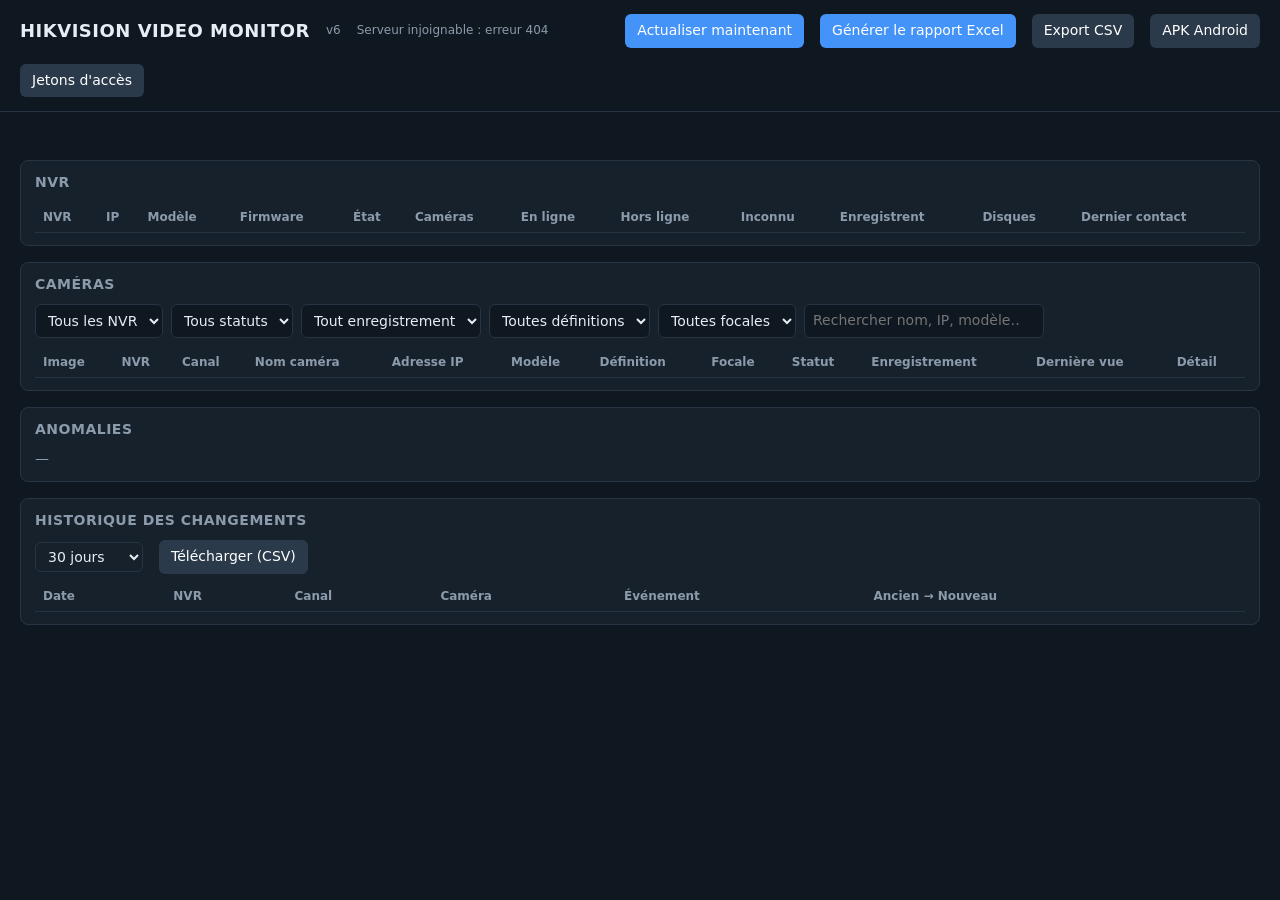
==== src/static/index.html @ 677c8095 "Hikvision Video Monitor — supervision CCTV on-premise Agent autonome de supervision pour parcs Hikvi" ====
<!doctype html>
<html lang="fr">
<head>
<meta charset="utf-8">
  <meta name="viewport" content="width=device-width, initial-scale=1">
  <link rel="manifest" href="/manifest.json">
  <link rel="icon" type="image/svg+xml" href="/icon-192.svg">
  <title>HIKVISION VIDEO MONITOR</title>
  <script>
    if ('serviceWorker' in navigator) {
      navigator.serviceWorker.register('/sw.js', { updateViaCache: 'none' });
    }
  </script>
  <style>
  :root { --bg:#0f1720; --card:#17212c; --line:#263443; --txt:#e6edf3; --mut:#8b9bab;
          --ok:#2ea043; --ko:#e5534b; --unk:#c69026; --acc:#4493f8; }
  * { box-sizing:border-box; }
  body { margin:0; font:14px/1.4 "Segoe UI", system-ui, sans-serif; background:var(--bg); color:var(--txt); }
  header { display:flex; align-items:center; gap:16px; padding:14px 20px; border-bottom:1px solid var(--line); flex-wrap:wrap; }
  header h1 { font-size:18px; margin:0; letter-spacing:.5px; }
  header .meta { color:var(--mut); font-size:12px; }
  header .sp { flex:1; }
  button, .btn { background:var(--acc); color:#fff; border:0; border-radius:6px; padding:7px 12px; cursor:pointer; font:inherit; text-decoration:none; }
  .btn.sec { background:#2b3a4a; }
  main { padding:16px 20px; display:grid; gap:16px; }
  .cards { display:grid; grid-template-columns:repeat(auto-fit,minmax(150px,1fr)); gap:12px; }
  .card { background:var(--card); border:1px solid var(--line); border-radius:8px; padding:12px 14px; }
  .card .v { font-size:26px; font-weight:600; }
  .card .l { color:var(--mut); font-size:12px; text-transform:uppercase; letter-spacing:.4px; }
  .ok { color:var(--ok); } .ko { color:var(--ko); } .unk { color:var(--unk); }
  section { background:var(--card); border:1px solid var(--line); border-radius:8px; padding:12px 14px; }
  section h2 { font-size:14px; margin:0 0 10px; text-transform:uppercase; letter-spacing:.5px; color:var(--mut); }
  table { width:100%; border-collapse:collapse; }
  th, td { text-align:left; padding:6px 8px; border-bottom:1px solid var(--line); white-space:nowrap; }
  th { color:var(--mut); font-weight:600; font-size:12px; cursor:pointer; user-select:none; position:sticky; top:0; background:var(--card); }
  tbody tr:hover { background:#1d2a37; }
  .scroll { max-height:60vh; overflow:auto; }
  .pill { display:inline-block; padding:1px 8px; border-radius:10px; font-size:12px; font-weight:600; }
  .p-ok { background:rgba(46,160,67,.18); color:var(--ok); }
  .p-ko { background:rgba(229,83,75,.18); color:var(--ko); }
  .p-unk { background:rgba(198,144,38,.18); color:var(--unk); }
  .filters { display:flex; gap:8px; flex-wrap:wrap; margin-bottom:10px; }
  select, input { background:#0f1720; color:var(--txt); border:1px solid var(--line); border-radius:6px; padding:6px 8px; font:inherit; }
  input[type=search] { min-width:240px; }
  .muted { color:var(--mut); }
  .alert { background:rgba(229,83,75,.12); border:1px solid rgba(229,83,75,.4); border-radius:8px; padding:10px 14px; }
  .grid2 { display:grid; grid-template-columns: 1fr; gap:16px; }
  @media (min-width:1300px) { .grid2 { grid-template-columns: 1fr 1fr; } }
  .lens { cursor:pointer; border-bottom:1px dotted transparent; }
  .lens:hover { border-bottom-color:var(--line); }
  .mplink { color:inherit; text-decoration:underline dotted; cursor:pointer; }
  .mplink:hover { color:#e6edf3; }
  .cname { cursor:pointer; border-bottom:1px dotted transparent; }
  .cname:hover { border-bottom-color:var(--line); }
  .cnameEdit { width:100%; min-width:110px; background:var(--card); color:inherit;
               border:1px solid var(--accent); border-radius:4px; padding:2px 4px; font:inherit; }
  #toast { position:fixed; left:50%; bottom:24px; transform:translateX(-50%) translateY(20px);
           background:#1c2a38; color:#e6edf3; border:1px solid var(--line); border-radius:8px;
           padding:10px 16px; opacity:0; pointer-events:none; transition:.2s; z-index:60; max-width:90vw; }
  #toast.show { opacity:1; transform:translateX(-50%) translateY(0); }
  #toast.err { border-color:var(--ko); }
  .evtool { display:flex; align-items:center; gap:8px; margin-bottom:8px; flex-wrap:wrap; }
  .evtool select { background:var(--card); border:1px solid var(--line); border-radius:6px;
                   padding:5px 8px; color:inherit; font:inherit; }
  .snapbtn { background:#2b3a4a; padding:3px 8px; border-radius:6px; font-size:13px; }
  .modal { position:fixed; inset:0; background:rgba(0,0,0,.75); display:flex; align-items:center;
           justify-content:center; z-index:50; padding:16px; }
  .modal-box { background:var(--card); border:1px solid var(--line); border-radius:8px; padding:14px;
               max-width:min(1100px,96vw); }
  .modal-head { display:flex; align-items:center; gap:12px; margin-bottom:10px; }
  .modal-head b { flex:1; }
  .modal-body img { display:block; max-width:100%; max-height:70vh; background:#000; border-radius:6px; }
  .modal-foot { display:flex; gap:8px; margin-top:10px; flex-wrap:wrap; }
</style>
</head>
<body>
<header>
  <h1>HIKVISION VIDEO MONITOR</h1>
  <span class="meta" id="ver">v6</span>
  <span class="meta" id="meta">chargement…</span>
  <span class="sp"></span>
  <button id="refresh" title="Lancer un cycle de collecte immédiat">Actualiser maintenant</button>
  <button id="report" title="Générer le rapport Excel à partir des dernières données collectées">Générer le rapport Excel</button>
  <a class="btn sec" id="csvLink" href="/api/cameras.csv">Export CSV</a>
  <a class="btn sec" href="/app.apk" download title="Installer l'application Android">APK Android</a>
  <button class="btn sec" id="tokBtn" title="Gérer les jetons d'accès au dashboard">Jetons d'accès</button>
  <a class="btn sec" id="reportLink" style="display:none">Télécharger le rapport</a>
  <span class="meta" id="reportMsg"></span>
</header>
<main>
  <div id="alerts"></div>
  <div class="cards" id="cards"></div>

  <section>
    <h2>NVR</h2>
    <div class="scroll"><table id="nvrTable"><thead><tr>
      <th>NVR</th><th>IP</th><th>Modèle</th><th>Firmware</th><th>État</th><th>Caméras</th><th>En ligne</th><th>Hors ligne</th><th>Inconnu</th><th>Enregistrent</th><th>Disques</th><th>Dernier contact</th>
    </tr></thead><tbody></tbody></table></div>
  </section>

  <section>
    <h2>Caméras <span class="muted" id="camCount"></span></h2>
    <div class="filters">
      <select id="fNvr"><option value="">Tous les NVR</option></select>
      <select id="fStatus"><option value="">Tous statuts</option><option>ONLINE</option><option>OFFLINE</option><option>UNKNOWN</option></select>
      <select id="fRec"><option value="">Tout enregistrement</option><option>RECORDING</option><option>NOT_RECORDING</option><option>UNKNOWN</option></select>
      <select id="fMp"><option value="">Toutes définitions</option></select>
      <select id="fLens"><option value="">Toutes focales</option></select>
      <input type="search" id="fText" placeholder="Rechercher nom, IP, modèle…">
    </div>
    <div class="muted" id="mpRepart" style="margin:0 0 8px"></div>
    <div class="scroll"><table id="camTable"><thead><tr>
      <th>Image</th><th data-k="nvr_name">NVR</th><th data-k="channel">Canal</th><th data-k="name">Nom caméra</th><th data-k="ip">Adresse IP</th>
      <th data-k="model">Modèle</th><th data-k="mp">Définition</th><th data-k="lens">Focale</th><th data-k="status">Statut</th><th data-k="recording">Enregistrement</th>
      <th data-k="last_seen">Dernière vue</th><th data-k="detect">Détail</th>
    </tr></thead><tbody></tbody></table></div>
  </section>

  <div class="grid2">
    <section>
      <h2>Anomalies</h2>
      <div id="anomalies" class="muted">—</div>
    </section>
    <section>
      <h2>Historique des changements</h2>
      <div class="evtool">
        <select id="evDays" title="Période affichée et exportée">
          <option value="1">24 heures</option>
          <option value="7">7 jours</option>
          <option value="30" selected>30 jours</option>
          <option value="90">90 jours</option>
        </select>
        <span class="meta" id="evCount"></span>
        <a class="btn sec" id="evCsv" href="/api/events.csv?days=30">Télécharger (CSV)</a>
      </div>
      <div class="scroll" style="max-height:40vh"><table id="evTable"><thead><tr>
        <th>Date</th><th>NVR</th><th>Canal</th><th>Caméra</th><th>Événement</th><th>Ancien → Nouveau</th>
      </tr></thead><tbody></tbody></table></div>
    </section>
  </div>
</main>

<div id="tokModal" class="modal" style="display:none">
  <div class="modal-box">
    <div class="modal-head">
      <b>Jetons d'accès</b>
      <button class="btn sec" id="tokClose">Fermer</button>
    </div>
    <div class="modal-body">
      <p class="muted" style="margin-top:0">Un jeton par personne ou par appareil. Révoquez-le pour couper
        l'accès immédiatement, sans toucher aux autres.</p>
      <div style="display:flex; gap:8px; align-items:center; flex-wrap:wrap">
        <input id="tokLabel" placeholder="Nom (ex. téléphone Ali, PC bureau)" style="flex:1; min-width:220px">
        <button id="tokCreate">Créer un jeton</button>
      </div>
      <div id="tokNew" style="display:none; margin-top:14px; padding:12px; border:1px solid var(--accent);
           border-radius:8px;">
        <div class="muted" style="margin-bottom:6px">Nouveau jeton — copiez-le maintenant, il ne sera plus affiché :</div>
        <div style="display:flex; gap:8px; align-items:center; flex-wrap:wrap">
          <code id="tokValue" style="background:var(--bg); padding:8px; border-radius:6px; word-break:break-all"></code>
          <button class="btn sec" id="tokCopy">Copier</button>
        </div>
      </div>
      <div class="scroll" style="max-height:40vh; margin-top:16px">
        <table id="tokTable"><thead><tr>
          <th>Nom</th><th>Créé le</th><th>Dernier usage</th><th>État</th><th></th>
        </tr></thead><tbody></tbody></table>
      </div>
    </div>
  </div>
</div>

<div id="snapModal" class="modal" style="display:none">
  <div class="modal-box">
    <div class="modal-head">
      <b id="snapTitle">Capture</b>
      <button class="btn sec" id="snapClose">Fermer</button>
    </div>
    <div class="modal-body">
      <img id="snapImg" alt="capture camera">
      <div id="snapMsg" class="muted" style="margin-top:8px"></div>
    </div>
    <div class="modal-foot">
      <button id="snapSave">Enregistrer la capture</button>
      <button class="btn sec" id="snapReload">Rafraichir l'image</button>
    </div>
  </div>
</div>

<script>
const $ = s => document.querySelector(s);
const esc = v => (v === null || v === undefined || v === "") ? '<span class="muted">UNKNOWN</span>'
  : String(v).replace(/[&<>"]/g, c => ({"&":"&amp;","<":"&lt;",">":"&gt;",'"':"&quot;"}[c]));
const fmt = iso => iso ? new Date(iso).toLocaleString("fr-FR") : '<span class="muted">—</span>';
const pill = v => {
  const cls = v === "ONLINE" || v === "RECORDING" ? "p-ok" : (v === "OFFLINE" || v === "NOT_RECORDING") ? "p-ko" : "p-unk";
  return `<span class="pill ${cls}">${esc(v || "UNKNOWN")}</span>`;
};
let cams = [], sortKey = "nvr_name", sortDir = 1;

// --- jeton d'acces (DASHBOARD_TOKEN) : lu une fois depuis ?token=... puis memorise ---
const TOKEN_KEY = "hikvision_token";
(function () {
  const u = new URL(location.href), t = u.searchParams.get("token");
  if (t) { localStorage.setItem(TOKEN_KEY, t); u.searchParams.delete("token"); history.replaceState(null, "", u.pathname + (u.search || "")); }
})();
const token = () => localStorage.getItem(TOKEN_KEY) || "";
const withToken = url => token() ? url + (url.includes("?") ? "&" : "?") + "token=" + encodeURIComponent(token()) : url;

async function j(url, opt) {
  opt = opt || {};
  if (token()) opt.headers = Object.assign({}, opt.headers, { "X-Auth-Token": token() });
  const r = await fetch(url, opt);
  if (!r.ok) {
    let msg = "erreur " + r.status;
    try { const d = await r.json(); if (d && d.error) msg = d.error; } catch (_) {}
    const e = new Error(msg); e.status = r.status; throw e;
  }
  return r.json();
}

// Disques du NVR : nombre, capacite totale, et signalement des disques au statut inhabituel.
function hddCell(n) {
  const h = n.hdd || [];
  if (!h.length) return '<span class="muted">—</span>';
  const to = h.reduce((a, d) => a + (d.volume || 0), 0) / 1048576;
  const odd = h.filter(d => d.status);
  const warn = odd.length
    ? ` <span class="ko" title="${esc(odd.map(d => "disque " + d.id + " : statut " + d.status).join(", "))} — à vérifier sur site">!</span>`
    : "";
  return `${h.length} disque(s) · ${to.toFixed(1)} To${warn}`;
}

function renderSummary(s) {
  const g = s.global, lc = s.last_cycle;
  $("#meta").textContent = lc ? `Dernier cycle : ${new Date(lc.ts).toLocaleString("fr-FR")} (${lc.duration_ms} ms) · polling ${s.poll_interval}s` : "aucun cycle encore";
  $("#cards").innerHTML = [
    ["NVR joignables", `${g.nvr_reachable}/${g.nvr_total}`, g.nvr_reachable === g.nvr_total ? "ok" : "ko"],
    ["Caméras", g.total, ""], ["En ligne", g.online, "ok"], ["Hors ligne", g.offline, g.offline ? "ko" : "ok"],
    ["Inconnu", g.unknown, g.unknown ? "unk" : ""], ["Enregistrent", g.recording, "ok"], ["N'enregistrent pas", g.not_recording, g.not_recording ? "ko" : "ok"],
  ].map(([l, v, c]) => `<div class="card"><div class="v ${c}">${v}</div><div class="l">${l}</div></div>`).join("");

  $("#nvrTable tbody").innerHTML = s.nvrs.map(n => `<tr>
    <td><b>${esc(n.nvr_name)}</b></td><td>${esc(n.ip)}</td><td>${esc(n.model)}</td><td>${esc(n.firmware)}</td>
    <td>${n.reachable ? pill("ONLINE") : '<span class="pill p-ko">INJOIGNABLE</span>'}</td>
    <td>${n.total}</td><td class="ok">${n.online}</td><td class="${n.offline ? "ko" : ""}">${n.offline}</td>
    <td class="${n.unknown ? "unk" : ""}">${n.unknown}</td><td>${n.recording}</td><td>${hddCell(n)}</td><td>${fmt(n.last_ok)}</td></tr>`).join("");

  const al = [];
  if (s.monitor_error) al.push(`Erreur du moniteur : ${esc(s.monitor_error)}`);
  s.nvrs.filter(n => !n.reachable).forEach(n => al.push(`NVR ${esc(n.nvr_name)} (${esc(n.ip)}) injoignable : ${esc(n.last_error)}`));
  $("#alerts").innerHTML = al.length ? `<div class="alert">${al.join("<br>")}</div>` : "";

  const an = [];
  s.duplicate_ips.forEach(d => an.push(`Même caméra (IP ${esc(d.ip)}) enregistrée sur plusieurs NVR : ${esc(d.where_)}`));
  if (g.offline) an.push(`${g.offline} caméra(s) hors ligne — filtrer « OFFLINE » dans le tableau.`);
  $("#anomalies").innerHTML = an.length ? an.map(a => `• ${a}`).join("<br>") : "Aucune anomalie.";

  const sel = $("#fNvr"), cur = sel.value;
  sel.innerHTML = '<option value="">Tous les NVR</option>' + s.nvrs.map(n => `<option>${esc(n.nvr_name)}</option>`).join("");
  sel.value = cur;
}

const CLASSES_MP = [1, 2, 3, 4, 5, 6, 8, 12, 16, 24, 32];

// Classe commerciale la plus proche (2, 4, 8 MP...) d'apres la resolution reelle du flux principal.
function classeMp(c) {
  if (!c.width || !c.height) return "";
  const mp = c.width * c.height / 1e6;
  return CLASSES_MP.reduce((a, b) => Math.abs(b - mp) < Math.abs(a - mp) ? b : a) + " MP";
}

function cellDef(c) {
  const m = classeMp(c);
  if (!m) return '<span class="muted">UNKNOWN</span>';
  return `<b>${m}</b> <span class="muted">${c.width}×${c.height}</span>`;
}

function compteMp() {
  const compte = {};
  cams.filter(c => c.present).forEach(c => { const m = classeMp(c); if (m) compte[m] = (compte[m] || 0) + 1; });
  return compte;
}

// Alimente le selecteur de definition (reconstruit seulement si les classes changent).
function majOptionsMp() {
  const sel = $("#fMp");
  if (!sel) return;
  const compte = compteMp();
  const classes = Object.keys(compte).sort((a, b) => parseFloat(b) - parseFloat(a));
  const signature = classes.map(m => m + ":" + compte[m]).join("|");
  if (sel.dataset.sig === signature) return;
  const garde = sel.value;
  sel.innerHTML = '<option value="">Toutes définitions</option>' +
    classes.map(m => `<option value="${m}">${m} (${compte[m]})</option>`).join("");
  if (classes.includes(garde)) sel.value = garde;
  sel.dataset.sig = signature;
}

// Alimente le selecteur de focale (uniquement les valeurs reellement saisies).
function majOptionsLens() {
  const sel = $("#fLens");
  if (!sel) return;
  const compte = {};
  cams.filter(c => c.present && c.lens).forEach(c => { compte[c.lens] = (compte[c.lens] || 0) + 1; });
  const valeurs = Object.keys(compte).sort((a, b) => parseFloat(a) - parseFloat(b));
  const signature = valeurs.map(m => m + ":" + compte[m]).join("|");
  if (sel.dataset.sig === signature) return;
  const garde = sel.value;
  sel.innerHTML = '<option value="">Toutes focales</option>' +
    valeurs.map(m => `<option value="${m}">${m} (${compte[m]})</option>`).join("");
  if (valeurs.includes(garde)) sel.value = garde;
  sel.dataset.sig = signature;
}

function renderRepartitionMp() {
  const compte = compteMp();
  const entrees = Object.entries(compte).sort((a, b) => parseFloat(b[0]) - parseFloat(a[0]));
  const el = $("#mpRepart");
  if (!el) return;
  el.innerHTML = entrees.length
    ? "Définitions : " + entrees.map(([m, n]) =>
        `<a href="#" class="mplink" data-mp="${m}" title="Filtrer sur ${m} seulement">${m} × ${n}</a>`).join("  ·  ")
    : "Définitions inconnues";
}

function renderCams() {
  majOptionsMp();
  majOptionsLens();
  const fn = $("#fNvr").value, fs = $("#fStatus").value, fr = $("#fRec").value,
        fm = $("#fMp").value, fl = $("#fLens").value, ft = $("#fText").value.trim().toLowerCase();
  let rows = cams.filter(c => c.present &&
    (!fn || c.nvr_name === fn) && (!fs || c.status === fs) && (!fr || c.recording === fr) &&
    (!fm || classeMp(c) === fm) && (!fl || (c.lens || "") === fl) &&
    (!ft || [c.name, c.ip, c.model, c.nvr_name, "ch" + c.channel, classeMp(c), c.lens]
      .join(" ").toLowerCase().includes(ft)));
  rows.sort((a, b) => {
    let x = a[sortKey], y = b[sortKey];
    if (sortKey === "nvr_name") { x = a.nvr_ip + String(a.channel).padStart(3, "0"); y = b.nvr_ip + String(b.channel).padStart(3, "0"); }
    if (sortKey === "mp") { x = (a.width || 0) * (a.height || 0); y = (b.width || 0) * (b.height || 0); }
    if (sortKey === "lens") { x = parseFloat(a.lens) || 0; y = parseFloat(b.lens) || 0; }
    if (typeof x === "number" && typeof y === "number") return (x - y) * sortDir;
    return String(x ?? "").localeCompare(String(y ?? ""), "fr", {numeric: true}) * sortDir;
  });
  $("#camCount").textContent = `(${rows.length} affichée(s) sur ${cams.filter(c => c.present).length})`;
  renderRepartitionMp();
  $("#camTable tbody").innerHTML = rows.map(c => `<tr>
    <td><button class="snapbtn" data-nvr="${esc(c.nvr_id)}" data-ch="${c.channel}" data-name="${esc(c.name)}" title="Voir une image de cette camera">&#128247;</button></td>
    <td>${esc(c.nvr_name)}</td><td>CH${c.channel}</td><td><b class="cname" data-nvr="${esc(c.nvr_id)}" data-ch="${c.channel}" title="Cliquer pour renommer (appliqué au NVR)">${esc(c.name)}</b></td><td>${esc(c.ip)}</td>
    <td>${esc(c.model)}</td><td>${cellDef(c)}</td>
    <td><b class="lens" data-nvr="${esc(c.nvr_id)}" data-ch="${c.channel}" title="Cliquer pour saisir la focale (ex. 4mm)">${c.lens ? esc(c.lens) : '<span class="muted">—</span>'}</b></td>
    <td>${pill(c.status)}</td><td>${pill(c.recording)}</td>
    <td>${fmt(c.last_seen)}</td><td class="muted">${esc(c.detect)}</td></tr>`).join("");
}

function renderEvents(reponse) {
  const ev = (reponse && reponse.events) ? reponse.events : (reponse || []);
  if (reponse && typeof reponse.total === "number") {
    const c = $("#evCount");
    if (c) c.textContent = (ev.length === reponse.total
      ? reponse.total + " changement(s)"
      : ev.length + " affichés sur " + reponse.total) + " · " + reponse.days + " j";
  }
  const label = {STATUS:"Statut", RECORDING:"Enregistrement", CAMERA_ADDED:"Caméra ajoutée", CAMERA_REMOVED_FROM_NVR:"Retirée du NVR",
    CAMERA_RETURNED:"Caméra revenue", IP_CHANGED:"IP changée", NVR_UNREACHABLE:"NVR injoignable", NVR_ONLINE:"NVR rétabli"};
  $("#evTable tbody").innerHTML = ev.length ? ev.map(e => `<tr>
    <td>${fmt(e.ts)}</td><td>${esc(e.nvr_name)}</td><td>${e.channel ? "CH" + e.channel : ""}</td><td>${e.camera_name ? esc(e.camera_name) : ""}</td>
    <td>${label[e.type] || esc(e.type)}</td><td>${e.old_value || e.new_value ? `${esc(e.old_value)} → ${esc(e.new_value)}` : ""}</td></tr>`).join("")
    : '<tr><td colspan="6" class="muted">Aucun changement depuis le premier inventaire.</td></tr>';
}

$("#evDays").onchange = () => {
  $("#evCount").textContent = "chargement…";
  chargerEvenements().catch(err => { $("#evCount").textContent = "Erreur : " + err.message; });
};

function demanderJeton() {
  // Un jeton est requis et absent pour CETTE origine (le jeton est memorise par origine) :
  // le demander une fois, le stocker, recharger. Evite un dashboard vide inexplicable.
  if ($("#jetonForm")) return;
  const d = document.createElement("div");
  d.className = "alert";
  d.id = "jetonForm";
  d.innerHTML = '<b>Jeton d\'accès requis.</b> Collez la valeur de <code>DASHBOARD_TOKEN</code> '
    + '(fichier <code>config/.env</code>) : <input type="password" id="jetonInput" placeholder="jeton" style="min-width:220px"> '
    + '<button id="jetonOk">Valider</button>';
  $("#alerts").appendChild(d);
  $("#jetonInput").focus();
  const valider = () => {
    const v = $("#jetonInput").value.trim();
    if (v) { localStorage.setItem(TOKEN_KEY, v); location.reload(); }
  };
  $("#jetonOk").onclick = valider;
  $("#jetonInput").onkeydown = ev => { if (ev.key === "Enter") valider(); };
}

async function chargerEvenements() {
  const jours = parseInt($("#evDays").value, 10) || 30;
  const res = await j("/api/events?days=" + jours + "&limit=1000");
  renderEvents(res);
  const lien = $("#evCsv");
  if (lien) lien.href = withToken("/api/events.csv?days=" + jours);
}

async function load() {
  try {
    const [s, c] = await Promise.all([j("/api/summary"), j("/api/cameras")]);
    cams = c; renderSummary(s); renderCams(); await chargerEvenements();
  } catch (err) {
    if (err.status === 401) {
      $("#meta").textContent = "jeton d'accès requis pour cette adresse";
      demanderJeton();
    } else {
      $("#meta").textContent = "Serveur injoignable : " + err.message;
    }
  }
}

$("#mpRepart").addEventListener("click", ev => {
  const a = ev.target.closest(".mplink");
  if (!a) return;
  ev.preventDefault();
  const sel = $("#fMp");
  sel.value = (sel.value === a.dataset.mp) ? "" : a.dataset.mp;
  renderCams();
});

document.querySelectorAll("#camTable th").forEach(th => th.onclick = () => {
  const k = th.dataset.k; sortDir = (sortKey === k) ? -sortDir : 1; sortKey = k; renderCams();
});
["#fNvr", "#fStatus", "#fRec", "#fMp", "#fLens"].forEach(s => $(s).onchange = renderCams);
$("#fText").oninput = renderCams;
let captureUrl = null;

// L'image est chargee par fetch (et non par <img src>) pour pouvoir lire la reponse
// du serveur et afficher la cause exacte : service arrete, NVR muet, camera hors ligne.
async function ouvrirCapture(nvrId, ch, nom) {
  const m = $("#snapModal");
  m.dataset.nvr = nvrId; m.dataset.ch = ch; m.dataset.name = nom;
  m.style.display = "flex";
  $("#snapTitle").textContent = "Capture — " + nom + " (CH" + ch + ")";
  const msg = $("#snapMsg"), img = $("#snapImg");
  msg.style.color = "";
  msg.textContent = "chargement…";
  img.removeAttribute("src");
  if (captureUrl) { URL.revokeObjectURL(captureUrl); captureUrl = null; }
  try {
    const entetes = token() ? { "X-Auth-Token": token() } : {};
    const res = await fetch("/api/snapshot?nvr_id=" + encodeURIComponent(nvrId)
                            + "&channel=" + ch + "&t=" + Date.now(), { headers: entetes });
    if (!res.ok) {
      let detail = "erreur " + res.status;
      try { const d = await res.json(); if (d && d.error) detail = d.error; } catch (_) {}
      throw new Error(detail);
    }
    captureUrl = URL.createObjectURL(await res.blob());
    img.src = captureUrl;
    msg.textContent = "";
  } catch (e) {
    msg.textContent = (e instanceof TypeError)
      ? "Serveur injoignable : le service Hikvision Monitor n'est pas démarré."
      : "Capture refusée : " + e.message;
    msg.style.color = "var(--ko)";
  }
}

let toastTimer = null;
async function chargerJetons() {
  const d = await j("/api/tokens");
  const tb = $("#tokTable tbody");
  tb.innerHTML = "";
  (d.tokens || []).forEach(k => {
    const actif = !k.revoked_at;
    const tr = document.createElement("tr");
    tr.innerHTML = "<td>" + esc(k.label) + "</td><td>" + esc(k.created_at) + "</td><td>"
      + esc(k.last_used_at || "jamais") + "</td><td>" + (actif
        ? '<span class="ok">actif</span>'
        : '<span class="ko">révoqué ' + esc(k.revoked_at) + "</span>") + "</td><td>"
      + (actif ? '<button class="btn sec" data-id="' + k.id + '">Révoquer</button>' : "") + "</td>";
    tb.appendChild(tr);
  });
  tb.querySelectorAll("button[data-id]").forEach(b => b.onclick = async () => {
    if (!confirm("Révoquer ce jeton ? L'appareil qui l'utilise perdra l'accès immédiatement.")) return;
    await j("/api/tokens/" + b.dataset.id, { method: "DELETE" });
    toast("Jeton révoqué");
    chargerJetons();
  });
}

async function ouvrirJetons() {
  $("#tokModal").style.display = "flex";
  $("#tokNew").style.display = "none";
  $("#tokLabel").value = "";
  try { await chargerJetons(); } catch (e) { toast(e.message, true); }
}

function toast(texte, erreur) {
  let d = $("#toast");
  if (!d) { d = document.createElement("div"); d.id = "toast"; document.body.appendChild(d); }
  d.textContent = texte;
  d.className = erreur ? "show err" : "show";
  clearTimeout(toastTimer);
  toastTimer = setTimeout(() => { d.className = ""; }, 4500);
}

function editerNom(cell) {
  const ancien = cell.textContent.trim();
  const nvr = cell.dataset.nvr, ch = cell.dataset.ch;
  cell.dataset.editing = "1";
  cell.textContent = "";
  const inp = document.createElement("input");
  inp.type = "text";
  inp.className = "cnameEdit";
  inp.maxLength = 32;
  inp.value = (ancien === "UNKNOWN") ? "" : ancien;
  cell.appendChild(inp);
  inp.focus();
  inp.select();
  let fini = false;

  const annuler = () => {
    if (fini) return;
    fini = true;
    cell.textContent = ancien;
    delete cell.dataset.editing;
  };
  const valider = async () => {
    if (fini) return;
    const nom = inp.value.trim();
    if (!nom || nom === ancien) return annuler();
    fini = true;
    cell.textContent = "…";
    try {
      const r = await j("/api/camera/rename", {
        method: "POST",
        headers: { "Content-Type": "application/json" },
        body: JSON.stringify({ nvr_id: nvr, channel: Number(ch), name: nom })
      });
      cell.textContent = r.name;
      toast("Nom appliqué au NVR : " + r.name);
    } catch (e) {
      cell.textContent = ancien;
      toast("Renommage refusé : " + e.message, true);
    }
    delete cell.dataset.editing;
  };

  inp.onkeydown = ev => {
    if (ev.key === "Enter") { ev.preventDefault(); valider(); }
    else if (ev.key === "Escape") { ev.preventDefault(); annuler(); }
  };
  inp.onblur = annuler;
}

function editerFocale(cell) {
  const ancien = cell.textContent.trim();
  const nvr = cell.dataset.nvr, ch = cell.dataset.ch;
  cell.dataset.editing = "1";
  cell.textContent = "";
  const inp = document.createElement("input");
  inp.type = "text";
  inp.className = "cnameEdit";
  inp.maxLength = 12;
  inp.placeholder = "4mm";
  inp.value = (ancien === "—" || ancien === "UNKNOWN") ? "" : ancien;
  cell.appendChild(inp);
  inp.focus();
  inp.select();
  let fini = false;

  const annuler = () => { if (fini) return; fini = true; cell.textContent = ancien; delete cell.dataset.editing; };
  const valider = async () => {
    if (fini) return;
    const valeur = inp.value.trim();
    if (valeur === ((ancien === "—") ? "" : ancien)) return annuler();
    fini = true;
    cell.textContent = "…";
    try {
      const r = await j("/api/camera/lens", {
        method: "POST",
        headers: { "Content-Type": "application/json" },
        body: JSON.stringify({ nvr_id: nvr, channel: Number(ch), lens: valeur })
      });
      const cam = cams.find(c => c.nvr_id === nvr && String(c.channel) === String(ch));
      if (cam) cam.lens = r.lens || null;
      cell.innerHTML = r.lens ? esc(r.lens) : '<span class="muted">—</span>';
      delete cell.dataset.editing;
      renderCams();
    } catch (e) {
      cell.textContent = ancien;
      delete cell.dataset.editing;
      toast("Focale refusée : " + e.message, true);
    }
  };

  inp.onkeydown = ev => {
    if (ev.key === "Enter") { ev.preventDefault(); valider(); }
    else if (ev.key === "Escape") { ev.preventDefault(); annuler(); }
  };
  inp.onblur = annuler;
}

$("#camTable tbody").addEventListener("click", ev => {
  const b = ev.target.closest(".snapbtn");
  if (b) { ouvrirCapture(b.dataset.nvr, b.dataset.ch, b.dataset.name); return; }
  const n = ev.target.closest(".cname");
  if (n && !n.dataset.editing) { editerNom(n); return; }
  const l = ev.target.closest(".lens");
  if (l && !l.dataset.editing) editerFocale(l);
});
$("#snapClose").onclick = () => { $("#snapModal").style.display = "none"; };
$("#snapReload").onclick = () => {
  const m = $("#snapModal");
  ouvrirCapture(m.dataset.nvr, m.dataset.ch, m.dataset.name);
};
$("#snapSave").onclick = async () => {
  const m = $("#snapModal");
  $("#snapMsg").style.color = "";
  $("#snapMsg").textContent = "enregistrement…";
  try {
    const r = await j("/api/snapshot?nvr_id=" + encodeURIComponent(m.dataset.nvr)
                      + "&channel=" + m.dataset.ch + "&save=1");
    $("#snapMsg").textContent = "Enregistre : " + r.name;
    $("#snapMsg").style.color = "var(--ok)";
  } catch (e) {
    $("#snapMsg").textContent = "Echec de l'enregistrement : " + e.message;
    $("#snapMsg").style.color = "var(--ko)";
  }
};
$("#snapModal").onclick = ev => { if (ev.target.id === "snapModal") $("#snapModal").style.display = "none"; };
document.addEventListener("keydown", ev => { if (ev.key === "Escape") $("#snapModal").style.display = "none"; });

$("#report").onclick = async () => {
  const b = $("#report"), msg = $("#reportMsg"), link = $("#reportLink");
  b.disabled = true; b.textContent = "Génération…"; msg.textContent = ""; msg.style.color = "";
  try {
    const r = await j("/api/export", { method: "POST" });
    link.href = withToken(r.url); link.textContent = "Télécharger " + r.file; link.style.display = "";
    msg.textContent = "Rapport généré.";
    b.textContent = "Régénérer le rapport";
  } catch (err) {
    msg.textContent = "Échec de la génération : " + err.message;
    msg.style.color = "var(--ko)";
    b.textContent = "Générer le rapport Excel";
  } finally { b.disabled = false; }
};
// seul le jeton maitre (super admin) voit la gestion des jetons
j("/api/me").then(d => {
  if (!d.admin) { $("#tokBtn").style.display = "none"; }
}).catch(() => {});

$("#tokBtn").onclick = ouvrirJetons;
$("#tokClose").onclick = () => { $("#tokModal").style.display = "none"; };
$("#tokCreate").onclick = async () => {
  const label = $("#tokLabel").value.trim();
  try {
    const d = await j("/api/tokens", { method: "POST",
      headers: { "Content-Type": "application/json" },
      body: JSON.stringify({ label: label }) });
    $("#tokValue").textContent = d.token;
    $("#tokNew").style.display = "block";
    $("#tokLabel").value = "";
    chargerJetons();
  } catch (e) { toast(e.message, true); }
};
$("#tokCopy").onclick = () => {
  navigator.clipboard.writeText($("#tokValue").textContent)
    .then(() => toast("Jeton copié"))
    .catch(() => toast("Copie impossible : sélectionnez le texte", true));
};
$("#refresh").onclick = async () => {
  const b = $("#refresh");
  b.disabled = true; b.textContent = "Collecte…";
  let before = null;
  try { const s = await j("/api/summary"); before = s.last_cycle ? s.last_cycle.ts : null; } catch (e) {}
  try { await j("/api/refresh", { method: "POST" }); } catch (e) {}
  const t0 = Date.now();   // attendre le cycle REEL : un cycle peut durer ~20 s si un NVR est lent
  while (Date.now() - t0 < 90000) {
    await new Promise(r => setTimeout(r, 1500));
    try {
      const s = await j("/api/summary");
      const now = s.last_cycle ? s.last_cycle.ts : null;
      if (now && now !== before) break;
    } catch (e) {}
  }
  await load();
  b.disabled = false; b.textContent = "Actualiser maintenant";
};
$("#csvLink").href = withToken("/api/cameras.csv");
load();
setInterval(load, 30000);
</script>
</body>
</html>
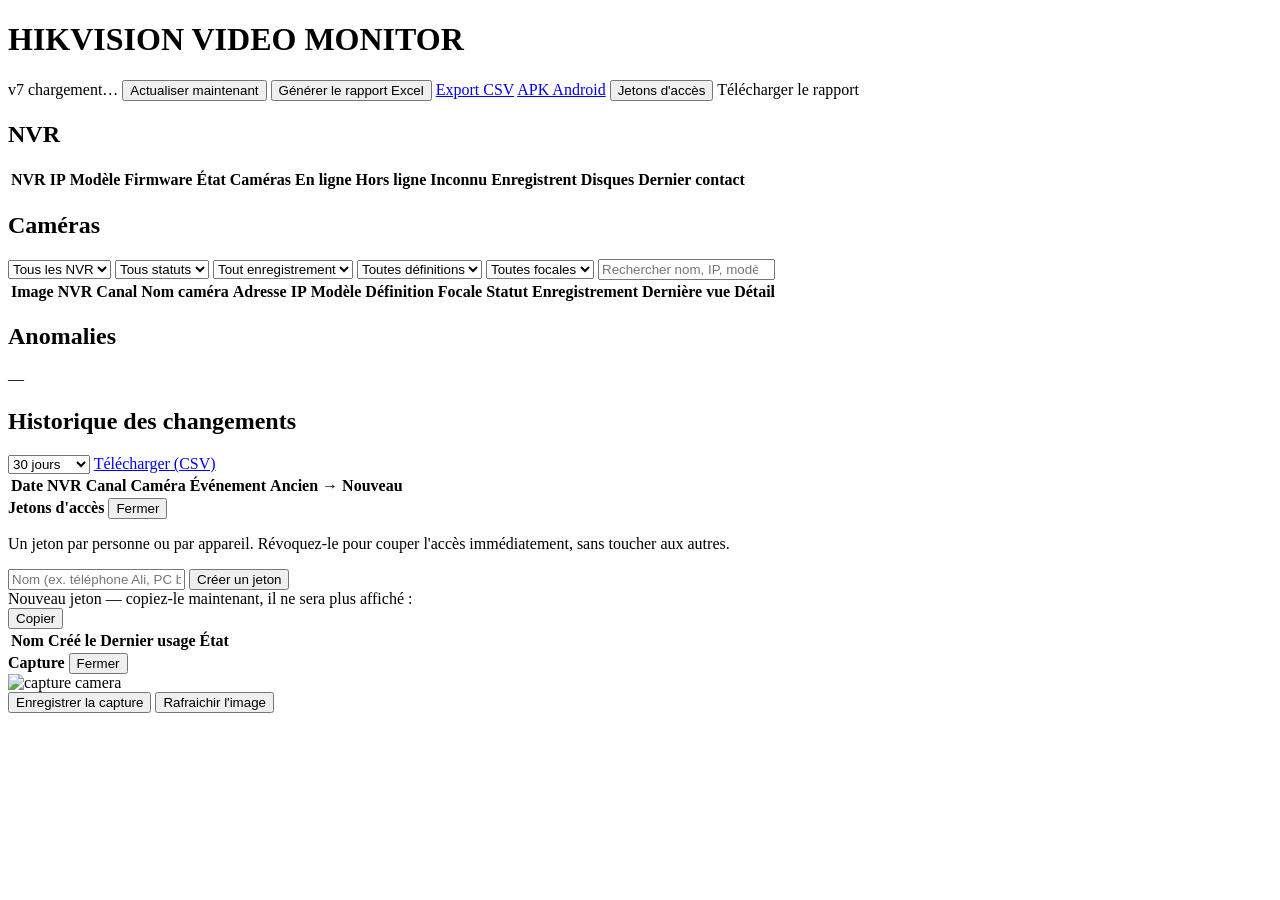
==== commit 58b03c3e: "securite: CSP stricte, JS et CSS sortis de la page" ====
--- a/src/static/index.html
+++ b/src/static/index.html
@@ -6,77 +6,12 @@
   <link rel="manifest" href="/manifest.json">
   <link rel="icon" type="image/svg+xml" href="/icon-192.svg">
   <title>HIKVISION VIDEO MONITOR</title>
-  <script>
-    if ('serviceWorker' in navigator) {
-      navigator.serviceWorker.register('/sw.js', { updateViaCache: 'none' });
-    }
-  </script>
-  <style>
-  :root { --bg:#0f1720; --card:#17212c; --line:#263443; --txt:#e6edf3; --mut:#8b9bab;
-          --ok:#2ea043; --ko:#e5534b; --unk:#c69026; --acc:#4493f8; }
-  * { box-sizing:border-box; }
-  body { margin:0; font:14px/1.4 "Segoe UI", system-ui, sans-serif; background:var(--bg); color:var(--txt); }
-  header { display:flex; align-items:center; gap:16px; padding:14px 20px; border-bottom:1px solid var(--line); flex-wrap:wrap; }
-  header h1 { font-size:18px; margin:0; letter-spacing:.5px; }
-  header .meta { color:var(--mut); font-size:12px; }
-  header .sp { flex:1; }
-  button, .btn { background:var(--acc); color:#fff; border:0; border-radius:6px; padding:7px 12px; cursor:pointer; font:inherit; text-decoration:none; }
-  .btn.sec { background:#2b3a4a; }
-  main { padding:16px 20px; display:grid; gap:16px; }
-  .cards { display:grid; grid-template-columns:repeat(auto-fit,minmax(150px,1fr)); gap:12px; }
-  .card { background:var(--card); border:1px solid var(--line); border-radius:8px; padding:12px 14px; }
-  .card .v { font-size:26px; font-weight:600; }
-  .card .l { color:var(--mut); font-size:12px; text-transform:uppercase; letter-spacing:.4px; }
-  .ok { color:var(--ok); } .ko { color:var(--ko); } .unk { color:var(--unk); }
-  section { background:var(--card); border:1px solid var(--line); border-radius:8px; padding:12px 14px; }
-  section h2 { font-size:14px; margin:0 0 10px; text-transform:uppercase; letter-spacing:.5px; color:var(--mut); }
-  table { width:100%; border-collapse:collapse; }
-  th, td { text-align:left; padding:6px 8px; border-bottom:1px solid var(--line); white-space:nowrap; }
-  th { color:var(--mut); font-weight:600; font-size:12px; cursor:pointer; user-select:none; position:sticky; top:0; background:var(--card); }
-  tbody tr:hover { background:#1d2a37; }
-  .scroll { max-height:60vh; overflow:auto; }
-  .pill { display:inline-block; padding:1px 8px; border-radius:10px; font-size:12px; font-weight:600; }
-  .p-ok { background:rgba(46,160,67,.18); color:var(--ok); }
-  .p-ko { background:rgba(229,83,75,.18); color:var(--ko); }
-  .p-unk { background:rgba(198,144,38,.18); color:var(--unk); }
-  .filters { display:flex; gap:8px; flex-wrap:wrap; margin-bottom:10px; }
-  select, input { background:#0f1720; color:var(--txt); border:1px solid var(--line); border-radius:6px; padding:6px 8px; font:inherit; }
-  input[type=search] { min-width:240px; }
-  .muted { color:var(--mut); }
-  .alert { background:rgba(229,83,75,.12); border:1px solid rgba(229,83,75,.4); border-radius:8px; padding:10px 14px; }
-  .grid2 { display:grid; grid-template-columns: 1fr; gap:16px; }
-  @media (min-width:1300px) { .grid2 { grid-template-columns: 1fr 1fr; } }
-  .lens { cursor:pointer; border-bottom:1px dotted transparent; }
-  .lens:hover { border-bottom-color:var(--line); }
-  .mplink { color:inherit; text-decoration:underline dotted; cursor:pointer; }
-  .mplink:hover { color:#e6edf3; }
-  .cname { cursor:pointer; border-bottom:1px dotted transparent; }
-  .cname:hover { border-bottom-color:var(--line); }
-  .cnameEdit { width:100%; min-width:110px; background:var(--card); color:inherit;
-               border:1px solid var(--accent); border-radius:4px; padding:2px 4px; font:inherit; }
-  #toast { position:fixed; left:50%; bottom:24px; transform:translateX(-50%) translateY(20px);
-           background:#1c2a38; color:#e6edf3; border:1px solid var(--line); border-radius:8px;
-           padding:10px 16px; opacity:0; pointer-events:none; transition:.2s; z-index:60; max-width:90vw; }
-  #toast.show { opacity:1; transform:translateX(-50%) translateY(0); }
-  #toast.err { border-color:var(--ko); }
-  .evtool { display:flex; align-items:center; gap:8px; margin-bottom:8px; flex-wrap:wrap; }
-  .evtool select { background:var(--card); border:1px solid var(--line); border-radius:6px;
-                   padding:5px 8px; color:inherit; font:inherit; }
-  .snapbtn { background:#2b3a4a; padding:3px 8px; border-radius:6px; font-size:13px; }
-  .modal { position:fixed; inset:0; background:rgba(0,0,0,.75); display:flex; align-items:center;
-           justify-content:center; z-index:50; padding:16px; }
-  .modal-box { background:var(--card); border:1px solid var(--line); border-radius:8px; padding:14px;
-               max-width:min(1100px,96vw); }
-  .modal-head { display:flex; align-items:center; gap:12px; margin-bottom:10px; }
-  .modal-head b { flex:1; }
-  .modal-body img { display:block; max-width:100%; max-height:70vh; background:#000; border-radius:6px; }
-  .modal-foot { display:flex; gap:8px; margin-top:10px; flex-wrap:wrap; }
-</style>
+<link rel="stylesheet" href="/app.css">
 </head>
 <body>
 <header>
   <h1>HIKVISION VIDEO MONITOR</h1>
-  <span class="meta" id="ver">v6</span>
+  <span class="meta" id="ver">v7</span>
   <span class="meta" id="meta">chargement…</span>
   <span class="sp"></span>
   <button id="refresh" title="Lancer un cycle de collecte immédiat">Actualiser maintenant</button>
@@ -84,7 +19,7 @@
   <a class="btn sec" id="csvLink" href="/api/cameras.csv">Export CSV</a>
   <a class="btn sec" href="/app.apk" download title="Installer l'application Android">APK Android</a>
   <button class="btn sec" id="tokBtn" title="Gérer les jetons d'accès au dashboard">Jetons d'accès</button>
-  <a class="btn sec" id="reportLink" style="display:none">Télécharger le rapport</a>
+  <a class="btn sec hidden" id="reportLink">Télécharger le rapport</a>
   <span class="meta" id="reportMsg"></span>
 </header>
 <main>
@@ -108,7 +43,7 @@
       <select id="fLens"><option value="">Toutes focales</option></select>
       <input type="search" id="fText" placeholder="Rechercher nom, IP, modèle…">
     </div>
-    <div class="muted" id="mpRepart" style="margin:0 0 8px"></div>
+    <div class="muted mb8" id="mpRepart"></div>
     <div class="scroll"><table id="camTable"><thead><tr>
       <th>Image</th><th data-k="nvr_name">NVR</th><th data-k="channel">Canal</th><th data-k="name">Nom caméra</th><th data-k="ip">Adresse IP</th>
       <th data-k="model">Modèle</th><th data-k="mp">Définition</th><th data-k="lens">Focale</th><th data-k="status">Statut</th><th data-k="recording">Enregistrement</th>
@@ -133,35 +68,34 @@
         <span class="meta" id="evCount"></span>
         <a class="btn sec" id="evCsv" href="/api/events.csv?days=30">Télécharger (CSV)</a>
       </div>
-      <div class="scroll" style="max-height:40vh"><table id="evTable"><thead><tr>
+      <div class="scroll scroll40"><table id="evTable"><thead><tr>
         <th>Date</th><th>NVR</th><th>Canal</th><th>Caméra</th><th>Événement</th><th>Ancien → Nouveau</th>
       </tr></thead><tbody></tbody></table></div>
     </section>
   </div>
 </main>
 
-<div id="tokModal" class="modal" style="display:none">
+<div class="modal hidden" id="tokModal">
   <div class="modal-box">
     <div class="modal-head">
       <b>Jetons d'accès</b>
       <button class="btn sec" id="tokClose">Fermer</button>
     </div>
     <div class="modal-body">
-      <p class="muted" style="margin-top:0">Un jeton par personne ou par appareil. Révoquez-le pour couper
+      <p class="muted mt0">Un jeton par personne ou par appareil. Révoquez-le pour couper
         l'accès immédiatement, sans toucher aux autres.</p>
-      <div style="display:flex; gap:8px; align-items:center; flex-wrap:wrap">
-        <input id="tokLabel" placeholder="Nom (ex. téléphone Ali, PC bureau)" style="flex:1; min-width:220px">
+      <div class="rowflex">
+        <input id="tokLabel" placeholder="Nom (ex. téléphone Ali, PC bureau)" class="grow min220">
         <button id="tokCreate">Créer un jeton</button>
       </div>
-      <div id="tokNew" style="display:none; margin-top:14px; padding:12px; border:1px solid var(--accent);
-           border-radius:8px;">
-        <div class="muted" style="margin-bottom:6px">Nouveau jeton — copiez-le maintenant, il ne sera plus affiché :</div>
-        <div style="display:flex; gap:8px; align-items:center; flex-wrap:wrap">
-          <code id="tokValue" style="background:var(--bg); padding:8px; border-radius:6px; word-break:break-all"></code>
+      <div id="tokNew" class="toknew">
+        <div class="muted mb6">Nouveau jeton — copiez-le maintenant, il ne sera plus affiché :</div>
+        <div class="rowflex">
+          <code id="tokValue" class="tokval"></code>
           <button class="btn sec" id="tokCopy">Copier</button>
         </div>
       </div>
-      <div class="scroll" style="max-height:40vh; margin-top:16px">
+      <div class="scroll scroll40 mt16">
         <table id="tokTable"><thead><tr>
           <th>Nom</th><th>Créé le</th><th>Dernier usage</th><th>État</th><th></th>
         </tr></thead><tbody></tbody></table>
@@ -170,7 +104,7 @@
   </div>
 </div>
 
-<div id="snapModal" class="modal" style="display:none">
+<div class="modal hidden" id="snapModal">
   <div class="modal-box">
     <div class="modal-head">
       <b id="snapTitle">Capture</b>
@@ -178,7 +112,7 @@
     </div>
     <div class="modal-body">
       <img id="snapImg" alt="capture camera">
-      <div id="snapMsg" class="muted" style="margin-top:8px"></div>
+      <div class="muted mt8" id="snapMsg"></div>
     </div>
     <div class="modal-foot">
       <button id="snapSave">Enregistrer la capture</button>
@@ -186,509 +120,6 @@
     </div>
   </div>
 </div>
-
-<script>
-const $ = s => document.querySelector(s);
-const esc = v => (v === null || v === undefined || v === "") ? '<span class="muted">UNKNOWN</span>'
-  : String(v).replace(/[&<>"]/g, c => ({"&":"&amp;","<":"&lt;",">":"&gt;",'"':"&quot;"}[c]));
-const fmt = iso => iso ? new Date(iso).toLocaleString("fr-FR") : '<span class="muted">—</span>';
-const pill = v => {
-  const cls = v === "ONLINE" || v === "RECORDING" ? "p-ok" : (v === "OFFLINE" || v === "NOT_RECORDING") ? "p-ko" : "p-unk";
-  return `<span class="pill ${cls}">${esc(v || "UNKNOWN")}</span>`;
-};
-let cams = [], sortKey = "nvr_name", sortDir = 1;
-
-// --- jeton d'acces (DASHBOARD_TOKEN) : lu une fois depuis ?token=... puis memorise ---
-const TOKEN_KEY = "hikvision_token";
-(function () {
-  const u = new URL(location.href), t = u.searchParams.get("token");
-  if (t) { localStorage.setItem(TOKEN_KEY, t); u.searchParams.delete("token"); history.replaceState(null, "", u.pathname + (u.search || "")); }
-})();
-const token = () => localStorage.getItem(TOKEN_KEY) || "";
-const withToken = url => token() ? url + (url.includes("?") ? "&" : "?") + "token=" + encodeURIComponent(token()) : url;
-
-async function j(url, opt) {
-  opt = opt || {};
-  if (token()) opt.headers = Object.assign({}, opt.headers, { "X-Auth-Token": token() });
-  const r = await fetch(url, opt);
-  if (!r.ok) {
-    let msg = "erreur " + r.status;
-    try { const d = await r.json(); if (d && d.error) msg = d.error; } catch (_) {}
-    const e = new Error(msg); e.status = r.status; throw e;
-  }
-  return r.json();
-}
-
-// Disques du NVR : nombre, capacite totale, et signalement des disques au statut inhabituel.
-function hddCell(n) {
-  const h = n.hdd || [];
-  if (!h.length) return '<span class="muted">—</span>';
-  const to = h.reduce((a, d) => a + (d.volume || 0), 0) / 1048576;
-  const odd = h.filter(d => d.status);
-  const warn = odd.length
-    ? ` <span class="ko" title="${esc(odd.map(d => "disque " + d.id + " : statut " + d.status).join(", "))} — à vérifier sur site">!</span>`
-    : "";
-  return `${h.length} disque(s) · ${to.toFixed(1)} To${warn}`;
-}
-
-function renderSummary(s) {
-  const g = s.global, lc = s.last_cycle;
-  $("#meta").textContent = lc ? `Dernier cycle : ${new Date(lc.ts).toLocaleString("fr-FR")} (${lc.duration_ms} ms) · polling ${s.poll_interval}s` : "aucun cycle encore";
-  $("#cards").innerHTML = [
-    ["NVR joignables", `${g.nvr_reachable}/${g.nvr_total}`, g.nvr_reachable === g.nvr_total ? "ok" : "ko"],
-    ["Caméras", g.total, ""], ["En ligne", g.online, "ok"], ["Hors ligne", g.offline, g.offline ? "ko" : "ok"],
-    ["Inconnu", g.unknown, g.unknown ? "unk" : ""], ["Enregistrent", g.recording, "ok"], ["N'enregistrent pas", g.not_recording, g.not_recording ? "ko" : "ok"],
-  ].map(([l, v, c]) => `<div class="card"><div class="v ${c}">${v}</div><div class="l">${l}</div></div>`).join("");
-
-  $("#nvrTable tbody").innerHTML = s.nvrs.map(n => `<tr>
-    <td><b>${esc(n.nvr_name)}</b></td><td>${esc(n.ip)}</td><td>${esc(n.model)}</td><td>${esc(n.firmware)}</td>
-    <td>${n.reachable ? pill("ONLINE") : '<span class="pill p-ko">INJOIGNABLE</span>'}</td>
-    <td>${n.total}</td><td class="ok">${n.online}</td><td class="${n.offline ? "ko" : ""}">${n.offline}</td>
-    <td class="${n.unknown ? "unk" : ""}">${n.unknown}</td><td>${n.recording}</td><td>${hddCell(n)}</td><td>${fmt(n.last_ok)}</td></tr>`).join("");
-
-  const al = [];
-  if (s.monitor_error) al.push(`Erreur du moniteur : ${esc(s.monitor_error)}`);
-  s.nvrs.filter(n => !n.reachable).forEach(n => al.push(`NVR ${esc(n.nvr_name)} (${esc(n.ip)}) injoignable : ${esc(n.last_error)}`));
-  $("#alerts").innerHTML = al.length ? `<div class="alert">${al.join("<br>")}</div>` : "";
-
-  const an = [];
-  s.duplicate_ips.forEach(d => an.push(`Même caméra (IP ${esc(d.ip)}) enregistrée sur plusieurs NVR : ${esc(d.where_)}`));
-  if (g.offline) an.push(`${g.offline} caméra(s) hors ligne — filtrer « OFFLINE » dans le tableau.`);
-  $("#anomalies").innerHTML = an.length ? an.map(a => `• ${a}`).join("<br>") : "Aucune anomalie.";
-
-  const sel = $("#fNvr"), cur = sel.value;
-  sel.innerHTML = '<option value="">Tous les NVR</option>' + s.nvrs.map(n => `<option>${esc(n.nvr_name)}</option>`).join("");
-  sel.value = cur;
-}
-
-const CLASSES_MP = [1, 2, 3, 4, 5, 6, 8, 12, 16, 24, 32];
-
-// Classe commerciale la plus proche (2, 4, 8 MP...) d'apres la resolution reelle du flux principal.
-function classeMp(c) {
-  if (!c.width || !c.height) return "";
-  const mp = c.width * c.height / 1e6;
-  return CLASSES_MP.reduce((a, b) => Math.abs(b - mp) < Math.abs(a - mp) ? b : a) + " MP";
-}
-
-function cellDef(c) {
-  const m = classeMp(c);
-  if (!m) return '<span class="muted">UNKNOWN</span>';
-  return `<b>${m}</b> <span class="muted">${c.width}×${c.height}</span>`;
-}
-
-function compteMp() {
-  const compte = {};
-  cams.filter(c => c.present).forEach(c => { const m = classeMp(c); if (m) compte[m] = (compte[m] || 0) + 1; });
-  return compte;
-}
-
-// Alimente le selecteur de definition (reconstruit seulement si les classes changent).
-function majOptionsMp() {
-  const sel = $("#fMp");
-  if (!sel) return;
-  const compte = compteMp();
-  const classes = Object.keys(compte).sort((a, b) => parseFloat(b) - parseFloat(a));
-  const signature = classes.map(m => m + ":" + compte[m]).join("|");
-  if (sel.dataset.sig === signature) return;
-  const garde = sel.value;
-  sel.innerHTML = '<option value="">Toutes définitions</option>' +
-    classes.map(m => `<option value="${m}">${m} (${compte[m]})</option>`).join("");
-  if (classes.includes(garde)) sel.value = garde;
-  sel.dataset.sig = signature;
-}
-
-// Alimente le selecteur de focale (uniquement les valeurs reellement saisies).
-function majOptionsLens() {
-  const sel = $("#fLens");
-  if (!sel) return;
-  const compte = {};
-  cams.filter(c => c.present && c.lens).forEach(c => { compte[c.lens] = (compte[c.lens] || 0) + 1; });
-  const valeurs = Object.keys(compte).sort((a, b) => parseFloat(a) - parseFloat(b));
-  const signature = valeurs.map(m => m + ":" + compte[m]).join("|");
-  if (sel.dataset.sig === signature) return;
-  const garde = sel.value;
-  sel.innerHTML = '<option value="">Toutes focales</option>' +
-    valeurs.map(m => `<option value="${m}">${m} (${compte[m]})</option>`).join("");
-  if (valeurs.includes(garde)) sel.value = garde;
-  sel.dataset.sig = signature;
-}
-
-function renderRepartitionMp() {
-  const compte = compteMp();
-  const entrees = Object.entries(compte).sort((a, b) => parseFloat(b[0]) - parseFloat(a[0]));
-  const el = $("#mpRepart");
-  if (!el) return;
-  el.innerHTML = entrees.length
-    ? "Définitions : " + entrees.map(([m, n]) =>
-        `<a href="#" class="mplink" data-mp="${m}" title="Filtrer sur ${m} seulement">${m} × ${n}</a>`).join("  ·  ")
-    : "Définitions inconnues";
-}
-
-function renderCams() {
-  majOptionsMp();
-  majOptionsLens();
-  const fn = $("#fNvr").value, fs = $("#fStatus").value, fr = $("#fRec").value,
-        fm = $("#fMp").value, fl = $("#fLens").value, ft = $("#fText").value.trim().toLowerCase();
-  let rows = cams.filter(c => c.present &&
-    (!fn || c.nvr_name === fn) && (!fs || c.status === fs) && (!fr || c.recording === fr) &&
-    (!fm || classeMp(c) === fm) && (!fl || (c.lens || "") === fl) &&
-    (!ft || [c.name, c.ip, c.model, c.nvr_name, "ch" + c.channel, classeMp(c), c.lens]
-      .join(" ").toLowerCase().includes(ft)));
-  rows.sort((a, b) => {
-    let x = a[sortKey], y = b[sortKey];
-    if (sortKey === "nvr_name") { x = a.nvr_ip + String(a.channel).padStart(3, "0"); y = b.nvr_ip + String(b.channel).padStart(3, "0"); }
-    if (sortKey === "mp") { x = (a.width || 0) * (a.height || 0); y = (b.width || 0) * (b.height || 0); }
-    if (sortKey === "lens") { x = parseFloat(a.lens) || 0; y = parseFloat(b.lens) || 0; }
-    if (typeof x === "number" && typeof y === "number") return (x - y) * sortDir;
-    return String(x ?? "").localeCompare(String(y ?? ""), "fr", {numeric: true}) * sortDir;
-  });
-  $("#camCount").textContent = `(${rows.length} affichée(s) sur ${cams.filter(c => c.present).length})`;
-  renderRepartitionMp();
-  $("#camTable tbody").innerHTML = rows.map(c => `<tr>
-    <td><button class="snapbtn" data-nvr="${esc(c.nvr_id)}" data-ch="${c.channel}" data-name="${esc(c.name)}" title="Voir une image de cette camera">&#128247;</button></td>
-    <td>${esc(c.nvr_name)}</td><td>CH${c.channel}</td><td><b class="cname" data-nvr="${esc(c.nvr_id)}" data-ch="${c.channel}" title="Cliquer pour renommer (appliqué au NVR)">${esc(c.name)}</b></td><td>${esc(c.ip)}</td>
-    <td>${esc(c.model)}</td><td>${cellDef(c)}</td>
-    <td><b class="lens" data-nvr="${esc(c.nvr_id)}" data-ch="${c.channel}" title="Cliquer pour saisir la focale (ex. 4mm)">${c.lens ? esc(c.lens) : '<span class="muted">—</span>'}</b></td>
-    <td>${pill(c.status)}</td><td>${pill(c.recording)}</td>
-    <td>${fmt(c.last_seen)}</td><td class="muted">${esc(c.detect)}</td></tr>`).join("");
-}
-
-function renderEvents(reponse) {
-  const ev = (reponse && reponse.events) ? reponse.events : (reponse || []);
-  if (reponse && typeof reponse.total === "number") {
-    const c = $("#evCount");
-    if (c) c.textContent = (ev.length === reponse.total
-      ? reponse.total + " changement(s)"
-      : ev.length + " affichés sur " + reponse.total) + " · " + reponse.days + " j";
-  }
-  const label = {STATUS:"Statut", RECORDING:"Enregistrement", CAMERA_ADDED:"Caméra ajoutée", CAMERA_REMOVED_FROM_NVR:"Retirée du NVR",
-    CAMERA_RETURNED:"Caméra revenue", IP_CHANGED:"IP changée", NVR_UNREACHABLE:"NVR injoignable", NVR_ONLINE:"NVR rétabli"};
-  $("#evTable tbody").innerHTML = ev.length ? ev.map(e => `<tr>
-    <td>${fmt(e.ts)}</td><td>${esc(e.nvr_name)}</td><td>${e.channel ? "CH" + e.channel : ""}</td><td>${e.camera_name ? esc(e.camera_name) : ""}</td>
-    <td>${label[e.type] || esc(e.type)}</td><td>${e.old_value || e.new_value ? `${esc(e.old_value)} → ${esc(e.new_value)}` : ""}</td></tr>`).join("")
-    : '<tr><td colspan="6" class="muted">Aucun changement depuis le premier inventaire.</td></tr>';
-}
-
-$("#evDays").onchange = () => {
-  $("#evCount").textContent = "chargement…";
-  chargerEvenements().catch(err => { $("#evCount").textContent = "Erreur : " + err.message; });
-};
-
-function demanderJeton() {
-  // Un jeton est requis et absent pour CETTE origine (le jeton est memorise par origine) :
-  // le demander une fois, le stocker, recharger. Evite un dashboard vide inexplicable.
-  if ($("#jetonForm")) return;
-  const d = document.createElement("div");
-  d.className = "alert";
-  d.id = "jetonForm";
-  d.innerHTML = '<b>Jeton d\'accès requis.</b> Collez la valeur de <code>DASHBOARD_TOKEN</code> '
-    + '(fichier <code>config/.env</code>) : <input type="password" id="jetonInput" placeholder="jeton" style="min-width:220px"> '
-    + '<button id="jetonOk">Valider</button>';
-  $("#alerts").appendChild(d);
-  $("#jetonInput").focus();
-  const valider = () => {
-    const v = $("#jetonInput").value.trim();
-    if (v) { localStorage.setItem(TOKEN_KEY, v); location.reload(); }
-  };
-  $("#jetonOk").onclick = valider;
-  $("#jetonInput").onkeydown = ev => { if (ev.key === "Enter") valider(); };
-}
-
-async function chargerEvenements() {
-  const jours = parseInt($("#evDays").value, 10) || 30;
-  const res = await j("/api/events?days=" + jours + "&limit=1000");
-  renderEvents(res);
-  const lien = $("#evCsv");
-  if (lien) lien.href = withToken("/api/events.csv?days=" + jours);
-}
-
-async function load() {
-  try {
-    const [s, c] = await Promise.all([j("/api/summary"), j("/api/cameras")]);
-    cams = c; renderSummary(s); renderCams(); await chargerEvenements();
-  } catch (err) {
-    if (err.status === 401) {
-      $("#meta").textContent = "jeton d'accès requis pour cette adresse";
-      demanderJeton();
-    } else {
-      $("#meta").textContent = "Serveur injoignable : " + err.message;
-    }
-  }
-}
-
-$("#mpRepart").addEventListener("click", ev => {
-  const a = ev.target.closest(".mplink");
-  if (!a) return;
-  ev.preventDefault();
-  const sel = $("#fMp");
-  sel.value = (sel.value === a.dataset.mp) ? "" : a.dataset.mp;
-  renderCams();
-});
-
-document.querySelectorAll("#camTable th").forEach(th => th.onclick = () => {
-  const k = th.dataset.k; sortDir = (sortKey === k) ? -sortDir : 1; sortKey = k; renderCams();
-});
-["#fNvr", "#fStatus", "#fRec", "#fMp", "#fLens"].forEach(s => $(s).onchange = renderCams);
-$("#fText").oninput = renderCams;
-let captureUrl = null;
-
-// L'image est chargee par fetch (et non par <img src>) pour pouvoir lire la reponse
-// du serveur et afficher la cause exacte : service arrete, NVR muet, camera hors ligne.
-async function ouvrirCapture(nvrId, ch, nom) {
-  const m = $("#snapModal");
-  m.dataset.nvr = nvrId; m.dataset.ch = ch; m.dataset.name = nom;
-  m.style.display = "flex";
-  $("#snapTitle").textContent = "Capture — " + nom + " (CH" + ch + ")";
-  const msg = $("#snapMsg"), img = $("#snapImg");
-  msg.style.color = "";
-  msg.textContent = "chargement…";
-  img.removeAttribute("src");
-  if (captureUrl) { URL.revokeObjectURL(captureUrl); captureUrl = null; }
-  try {
-    const entetes = token() ? { "X-Auth-Token": token() } : {};
-    const res = await fetch("/api/snapshot?nvr_id=" + encodeURIComponent(nvrId)
-                            + "&channel=" + ch + "&t=" + Date.now(), { headers: entetes });
-    if (!res.ok) {
-      let detail = "erreur " + res.status;
-      try { const d = await res.json(); if (d && d.error) detail = d.error; } catch (_) {}
-      throw new Error(detail);
-    }
-    captureUrl = URL.createObjectURL(await res.blob());
-    img.src = captureUrl;
-    msg.textContent = "";
-  } catch (e) {
-    msg.textContent = (e instanceof TypeError)
-      ? "Serveur injoignable : le service Hikvision Monitor n'est pas démarré."
-      : "Capture refusée : " + e.message;
-    msg.style.color = "var(--ko)";
-  }
-}
-
-let toastTimer = null;
-async function chargerJetons() {
-  const d = await j("/api/tokens");
-  const tb = $("#tokTable tbody");
-  tb.innerHTML = "";
-  (d.tokens || []).forEach(k => {
-    const actif = !k.revoked_at;
-    const tr = document.createElement("tr");
-    tr.innerHTML = "<td>" + esc(k.label) + "</td><td>" + esc(k.created_at) + "</td><td>"
-      + esc(k.last_used_at || "jamais") + "</td><td>" + (actif
-        ? '<span class="ok">actif</span>'
-        : '<span class="ko">révoqué ' + esc(k.revoked_at) + "</span>") + "</td><td>"
-      + (actif ? '<button class="btn sec" data-id="' + k.id + '">Révoquer</button>' : "") + "</td>";
-    tb.appendChild(tr);
-  });
-  tb.querySelectorAll("button[data-id]").forEach(b => b.onclick = async () => {
-    if (!confirm("Révoquer ce jeton ? L'appareil qui l'utilise perdra l'accès immédiatement.")) return;
-    await j("/api/tokens/" + b.dataset.id, { method: "DELETE" });
-    toast("Jeton révoqué");
-    chargerJetons();
-  });
-}
-
-async function ouvrirJetons() {
-  $("#tokModal").style.display = "flex";
-  $("#tokNew").style.display = "none";
-  $("#tokLabel").value = "";
-  try { await chargerJetons(); } catch (e) { toast(e.message, true); }
-}
-
-function toast(texte, erreur) {
-  let d = $("#toast");
-  if (!d) { d = document.createElement("div"); d.id = "toast"; document.body.appendChild(d); }
-  d.textContent = texte;
-  d.className = erreur ? "show err" : "show";
-  clearTimeout(toastTimer);
-  toastTimer = setTimeout(() => { d.className = ""; }, 4500);
-}
-
-function editerNom(cell) {
-  const ancien = cell.textContent.trim();
-  const nvr = cell.dataset.nvr, ch = cell.dataset.ch;
-  cell.dataset.editing = "1";
-  cell.textContent = "";
-  const inp = document.createElement("input");
-  inp.type = "text";
-  inp.className = "cnameEdit";
-  inp.maxLength = 32;
-  inp.value = (ancien === "UNKNOWN") ? "" : ancien;
-  cell.appendChild(inp);
-  inp.focus();
-  inp.select();
-  let fini = false;
-
-  const annuler = () => {
-    if (fini) return;
-    fini = true;
-    cell.textContent = ancien;
-    delete cell.dataset.editing;
-  };
-  const valider = async () => {
-    if (fini) return;
-    const nom = inp.value.trim();
-    if (!nom || nom === ancien) return annuler();
-    fini = true;
-    cell.textContent = "…";
-    try {
-      const r = await j("/api/camera/rename", {
-        method: "POST",
-        headers: { "Content-Type": "application/json" },
-        body: JSON.stringify({ nvr_id: nvr, channel: Number(ch), name: nom })
-      });
-      cell.textContent = r.name;
-      toast("Nom appliqué au NVR : " + r.name);
-    } catch (e) {
-      cell.textContent = ancien;
-      toast("Renommage refusé : " + e.message, true);
-    }
-    delete cell.dataset.editing;
-  };
-
-  inp.onkeydown = ev => {
-    if (ev.key === "Enter") { ev.preventDefault(); valider(); }
-    else if (ev.key === "Escape") { ev.preventDefault(); annuler(); }
-  };
-  inp.onblur = annuler;
-}
-
-function editerFocale(cell) {
-  const ancien = cell.textContent.trim();
-  const nvr = cell.dataset.nvr, ch = cell.dataset.ch;
-  cell.dataset.editing = "1";
-  cell.textContent = "";
-  const inp = document.createElement("input");
-  inp.type = "text";
-  inp.className = "cnameEdit";
-  inp.maxLength = 12;
-  inp.placeholder = "4mm";
-  inp.value = (ancien === "—" || ancien === "UNKNOWN") ? "" : ancien;
-  cell.appendChild(inp);
-  inp.focus();
-  inp.select();
-  let fini = false;
-
-  const annuler = () => { if (fini) return; fini = true; cell.textContent = ancien; delete cell.dataset.editing; };
-  const valider = async () => {
-    if (fini) return;
-    const valeur = inp.value.trim();
-    if (valeur === ((ancien === "—") ? "" : ancien)) return annuler();
-    fini = true;
-    cell.textContent = "…";
-    try {
-      const r = await j("/api/camera/lens", {
-        method: "POST",
-        headers: { "Content-Type": "application/json" },
-        body: JSON.stringify({ nvr_id: nvr, channel: Number(ch), lens: valeur })
-      });
-      const cam = cams.find(c => c.nvr_id === nvr && String(c.channel) === String(ch));
-      if (cam) cam.lens = r.lens || null;
-      cell.innerHTML = r.lens ? esc(r.lens) : '<span class="muted">—</span>';
-      delete cell.dataset.editing;
-      renderCams();
-    } catch (e) {
-      cell.textContent = ancien;
-      delete cell.dataset.editing;
-      toast("Focale refusée : " + e.message, true);
-    }
-  };
-
-  inp.onkeydown = ev => {
-    if (ev.key === "Enter") { ev.preventDefault(); valider(); }
-    else if (ev.key === "Escape") { ev.preventDefault(); annuler(); }
-  };
-  inp.onblur = annuler;
-}
-
-$("#camTable tbody").addEventListener("click", ev => {
-  const b = ev.target.closest(".snapbtn");
-  if (b) { ouvrirCapture(b.dataset.nvr, b.dataset.ch, b.dataset.name); return; }
-  const n = ev.target.closest(".cname");
-  if (n && !n.dataset.editing) { editerNom(n); return; }
-  const l = ev.target.closest(".lens");
-  if (l && !l.dataset.editing) editerFocale(l);
-});
-$("#snapClose").onclick = () => { $("#snapModal").style.display = "none"; };
-$("#snapReload").onclick = () => {
-  const m = $("#snapModal");
-  ouvrirCapture(m.dataset.nvr, m.dataset.ch, m.dataset.name);
-};
-$("#snapSave").onclick = async () => {
-  const m = $("#snapModal");
-  $("#snapMsg").style.color = "";
-  $("#snapMsg").textContent = "enregistrement…";
-  try {
-    const r = await j("/api/snapshot?nvr_id=" + encodeURIComponent(m.dataset.nvr)
-                      + "&channel=" + m.dataset.ch + "&save=1");
-    $("#snapMsg").textContent = "Enregistre : " + r.name;
-    $("#snapMsg").style.color = "var(--ok)";
-  } catch (e) {
-    $("#snapMsg").textContent = "Echec de l'enregistrement : " + e.message;
-    $("#snapMsg").style.color = "var(--ko)";
-  }
-};
-$("#snapModal").onclick = ev => { if (ev.target.id === "snapModal") $("#snapModal").style.display = "none"; };
-document.addEventListener("keydown", ev => { if (ev.key === "Escape") $("#snapModal").style.display = "none"; });
-
-$("#report").onclick = async () => {
-  const b = $("#report"), msg = $("#reportMsg"), link = $("#reportLink");
-  b.disabled = true; b.textContent = "Génération…"; msg.textContent = ""; msg.style.color = "";
-  try {
-    const r = await j("/api/export", { method: "POST" });
-    link.href = withToken(r.url); link.textContent = "Télécharger " + r.file; link.style.display = "";
-    msg.textContent = "Rapport généré.";
-    b.textContent = "Régénérer le rapport";
-  } catch (err) {
-    msg.textContent = "Échec de la génération : " + err.message;
-    msg.style.color = "var(--ko)";
-    b.textContent = "Générer le rapport Excel";
-  } finally { b.disabled = false; }
-};
-// seul le jeton maitre (super admin) voit la gestion des jetons
-j("/api/me").then(d => {
-  if (!d.admin) { $("#tokBtn").style.display = "none"; }
-}).catch(() => {});
-
-$("#tokBtn").onclick = ouvrirJetons;
-$("#tokClose").onclick = () => { $("#tokModal").style.display = "none"; };
-$("#tokCreate").onclick = async () => {
-  const label = $("#tokLabel").value.trim();
-  try {
-    const d = await j("/api/tokens", { method: "POST",
-      headers: { "Content-Type": "application/json" },
-      body: JSON.stringify({ label: label }) });
-    $("#tokValue").textContent = d.token;
-    $("#tokNew").style.display = "block";
-    $("#tokLabel").value = "";
-    chargerJetons();
-  } catch (e) { toast(e.message, true); }
-};
-$("#tokCopy").onclick = () => {
-  navigator.clipboard.writeText($("#tokValue").textContent)
-    .then(() => toast("Jeton copié"))
-    .catch(() => toast("Copie impossible : sélectionnez le texte", true));
-};
-$("#refresh").onclick = async () => {
-  const b = $("#refresh");
-  b.disabled = true; b.textContent = "Collecte…";
-  let before = null;
-  try { const s = await j("/api/summary"); before = s.last_cycle ? s.last_cycle.ts : null; } catch (e) {}
-  try { await j("/api/refresh", { method: "POST" }); } catch (e) {}
-  const t0 = Date.now();   // attendre le cycle REEL : un cycle peut durer ~20 s si un NVR est lent
-  while (Date.now() - t0 < 90000) {
-    await new Promise(r => setTimeout(r, 1500));
-    try {
-      const s = await j("/api/summary");
-      const now = s.last_cycle ? s.last_cycle.ts : null;
-      if (now && now !== before) break;
-    } catch (e) {}
-  }
-  await load();
-  b.disabled = false; b.textContent = "Actualiser maintenant";
-};
-$("#csvLink").href = withToken("/api/cameras.csv");
-load();
-setInterval(load, 30000);
-</script>
+  <script src="/app.js" defer></script>
 </body>
 </html>
